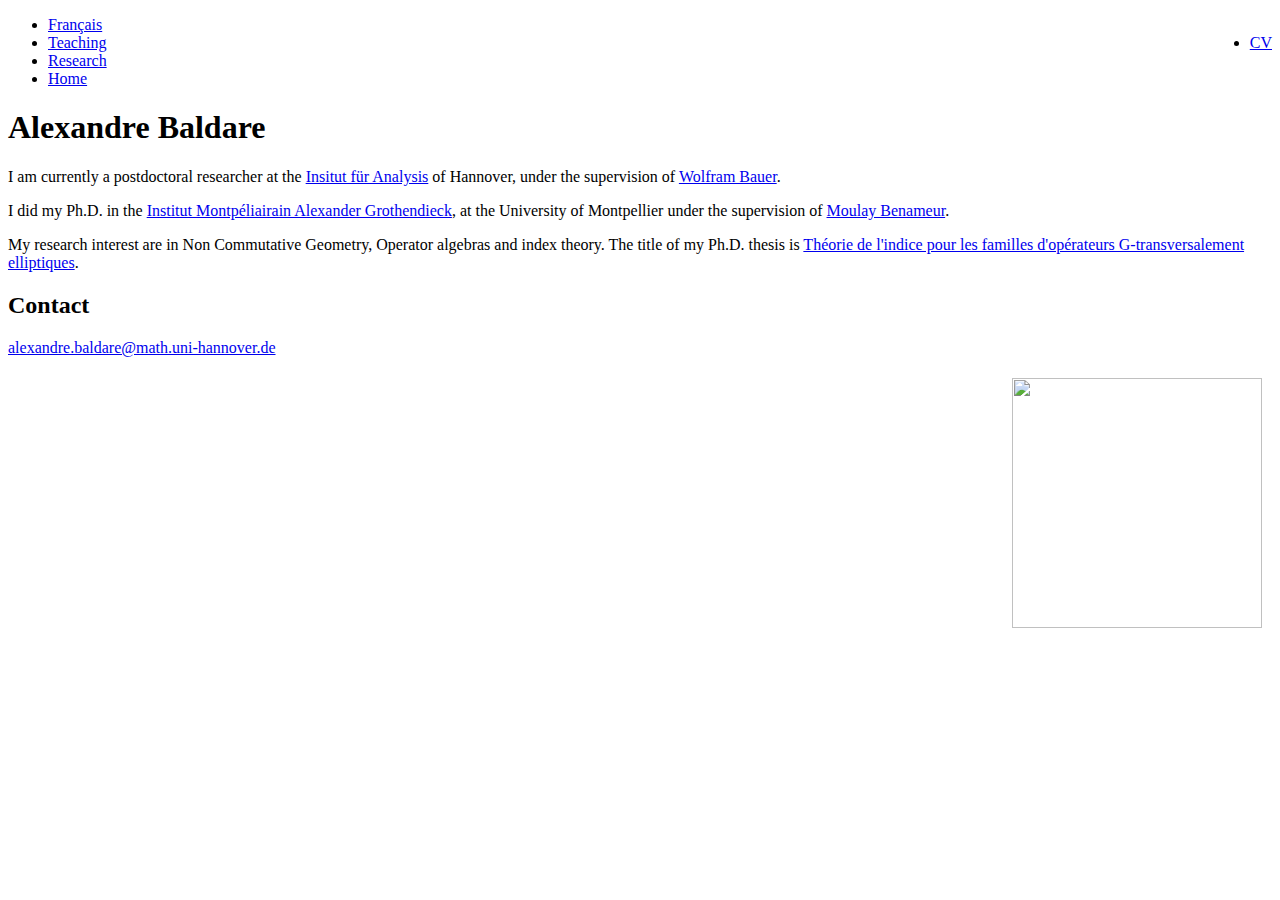
==== index.html @ 6e3d9e6a "Add files via upload" ====
<!DOCTYPE html>
<html>
  <head>
	<meta name="description" content="Alexandre Baldare">
	<meta name="keywords" content="alexandre,baldare,alexandre baldare,mathematics,math�matiques,index,index theory,famillies,famille,operators,op�rateurs,G-transversalement,G,g transversalement,G transversallement,G transversally,g transversally,G-transversally,elliptic,elliptiques,kk theory,kk-theory,kk theorie,kk-theorie,cohomology,cohomologie,equivariant,�quivariante,university,universit�,montpellier,research,um,phd,science,imag,institut,montpellierain,alexander,grothendieck,metz,institut, �lie,cartan,lorraine">
	<meta charset="utf-8" />
	<link rel="stylesheet" href="style1.css" />
        <title>Alexandre Baldare</title>
	<meta name="google-site-verification" content="GurIy-MDSCycNbr80-XSG44dPcOW5CdZET6uozqUIeA" />
	<meta name="viewport" content="width=device-width">
  </head>


  <body>
	<header>	
		<ul>
			<li><a href="home_french.html">Fran&ccedil;ais</a></li>
			<li style="float:right"><a class="active" href="CV.html">CV</a></li>
  			<li><a href="Teaching.html">Teaching</a></li>
			<li><a href="Research.html">Research</a></li>
			<li><a href="index.html">Home</a></li>
  			
		</ul>
	</header>
	<body id="wrapper_body">
		  
			<div id="colonne1"> 
				<h1 id="title"> Alexandre Baldare </h1> 
					<p> I am currently a postdoctoral researcher at the <a href="https://www.analysis.uni-hannover.de/1.html?&L=1">Insitut f&uuml;r Analysis</a> of Hannover, under the supervision of <a href="https://www.analysis.uni-hannover.de/bauer.html?&L=1"> Wolfram Bauer<a>.</p>
					<p> I did my Ph.D. in the <a href="https://imag.edu.umontpellier.fr/">Institut Montp&eacute;liairain Alexander Grothendieck</a>, at the University of Montpellier under the supervision of <a href="http://imag.umontpellier.fr/~benameur/"> Moulay Benameur<a>.    <p>
					<p> My research interest are in Non Commutative Geometry, Operator algebras and index theory. The title of my Ph.D. thesis is <a href="https://tel.archives-ouvertes.fr/tel-01843055/document"> Th&eacute;orie de l'indice pour les familles d'op&eacute;rateurs G-transversalement elliptiques</a>.    <p>
				<h2>Contact</h2>
					<p><a href="mailto:alexandre.baldare@math.uni-hannover.de">alexandre.baldare&#64;math.uni-hannover.de<a></p>
			</div>
			<div id="colonne2">
			<h1></h1>
				<img class="right"
    				src="photo.png" 
    				alt=""
    				height="250px" 
    				width="250px"
				style="float:right;margin:0 10px 0 20px;" 
				/>
				
			</div>
			        


		
  </body>
</html>
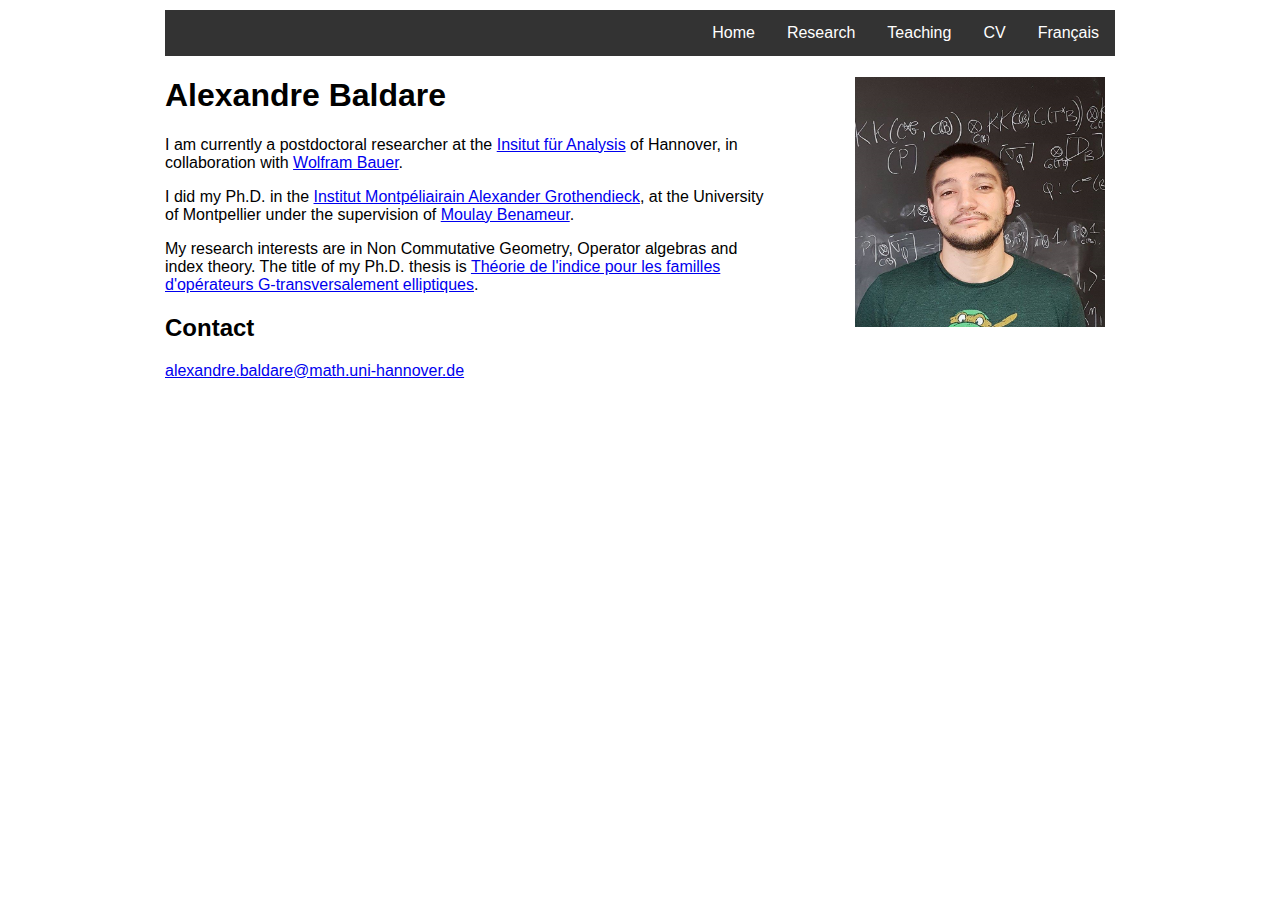
==== commit 2567203d: "Add files via upload" ====
--- a/index.html
+++ b/index.html
@@ -6,8 +6,9 @@
 	<meta charset="utf-8" />
 	<link rel="stylesheet" href="style1.css" />
         <title>Alexandre Baldare</title>
-	<meta name="google-site-verification" content="GurIy-MDSCycNbr80-XSG44dPcOW5CdZET6uozqUIeA" />
+	<meta name="google-site-verification" content="hHhQT9bAXY_EvpQDJRGvdY_ip_98D-aminOTPSBkbpA" />
 	<meta name="viewport" content="width=device-width">
+	<link rel="canonical" href="https://baldare.github.io/baldarealexandre/" />
   </head>
 
 
@@ -26,9 +27,9 @@
 		  
 			<div id="colonne1"> 
 				<h1 id="title"> Alexandre Baldare </h1> 
-					<p> I am currently a postdoctoral researcher at the <a href="https://www.analysis.uni-hannover.de/1.html?&L=1">Insitut f&uuml;r Analysis</a> of Hannover, under the supervision of <a href="https://www.analysis.uni-hannover.de/bauer.html?&L=1"> Wolfram Bauer<a>.</p>
+					<p> I am currently a postdoctoral researcher at the <a href="https://www.analysis.uni-hannover.de/en/">Insitut f&uuml;r Analysis</a> of Hannover, in collaboration with <a href="https://www.analysis.uni-hannover.de/en/institute/people/professor-wolfram-bauer/"> Wolfram Bauer<a>.</p>
 					<p> I did my Ph.D. in the <a href="https://imag.edu.umontpellier.fr/">Institut Montp&eacute;liairain Alexander Grothendieck</a>, at the University of Montpellier under the supervision of <a href="http://imag.umontpellier.fr/~benameur/"> Moulay Benameur<a>.    <p>
-					<p> My research interest are in Non Commutative Geometry, Operator algebras and index theory. The title of my Ph.D. thesis is <a href="https://tel.archives-ouvertes.fr/tel-01843055/document"> Th&eacute;orie de l'indice pour les familles d'op&eacute;rateurs G-transversalement elliptiques</a>.    <p>
+					<p> My research interests are in Non Commutative Geometry, Operator algebras and index theory. The title of my Ph.D. thesis is <a href="https://tel.archives-ouvertes.fr/tel-01843055/document"> Th&eacute;orie de l'indice pour les familles d'op&eacute;rateurs G-transversalement elliptiques</a>.    <p>
 				<h2>Contact</h2>
 					<p><a href="mailto:alexandre.baldare@math.uni-hannover.de">alexandre.baldare&#64;math.uni-hannover.de<a></p>
 			</div>
--- a/style1.css
+++ b/style1.css
@@ -0,0 +1,47 @@
+body{
+  font-family: "Helvetica",Arial,sans-serif;
+  font-size: medium;
+  background-color: white;
+  /*border:100px solid black;*/
+  padding:10px;
+
+}
+#wrapper_body { 
+  width: 950px;
+  margin: auto;
+}
+ul {
+  list-style-type: none;
+  margin: 0;
+  padding: 0;
+  overflow: hidden;
+  background-color: #333;
+}
+
+li {
+  float: right;
+}
+
+li a {
+  display: block;
+  color: white;
+  text-align: center;
+  padding: 14px 16px;
+  text-decoration: none;
+}
+div#colonne1 {
+	float: left;
+	width: 600px;
+}
+div#colonne2 {
+	float: right;
+	width: 300px;
+}
+div#colonneA {
+	float: left;
+	width: 150px;
+}
+div#colonneB {
+	float: right;
+	width: 800px;
+}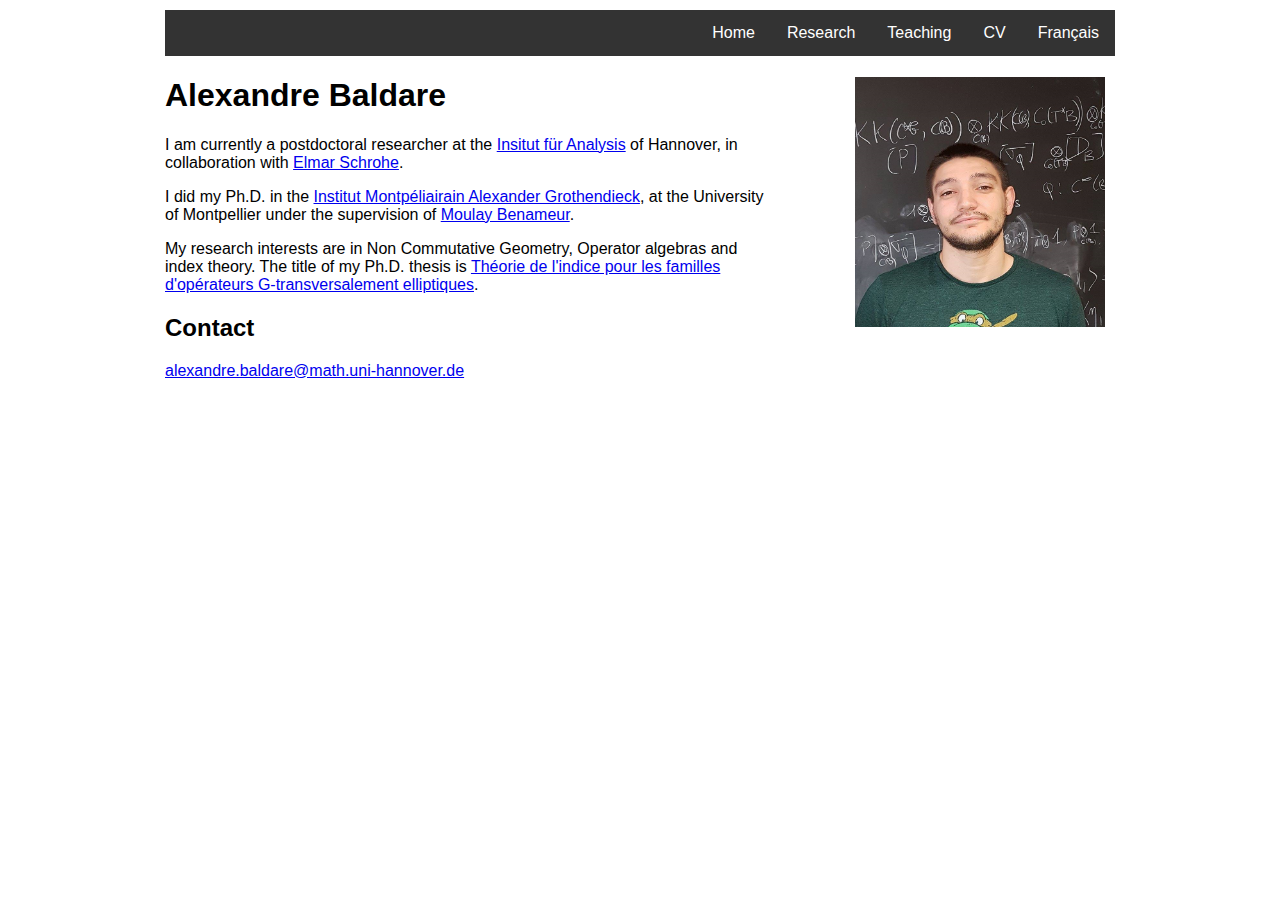
==== commit fca86ad0: "Add files via upload" ====
--- a/index.html
+++ b/index.html
@@ -8,7 +8,7 @@
         <title>Alexandre Baldare</title>
 	<meta name="google-site-verification" content="hHhQT9bAXY_EvpQDJRGvdY_ip_98D-aminOTPSBkbpA" />
 	<meta name="viewport" content="width=device-width">
-	<link rel="canonical" href="https://baldare.github.io/baldarealexandre/" />
+	<link rel="canonical" href="https://baldare.github.io/Baldare.Alexandre/" />
   </head>
 
 
@@ -27,7 +27,7 @@
 		  
 			<div id="colonne1"> 
 				<h1 id="title"> Alexandre Baldare </h1> 
-					<p> I am currently a postdoctoral researcher at the <a href="https://www.analysis.uni-hannover.de/en/">Insitut f&uuml;r Analysis</a> of Hannover, in collaboration with <a href="https://www.analysis.uni-hannover.de/en/institute/people/professor-wolfram-bauer/"> Wolfram Bauer<a>.</p>
+					<p> I am currently a postdoctoral researcher at the <a href="https://www.analysis.uni-hannover.de/en/">Insitut f&uuml;r Analysis</a> of Hannover, in collaboration with <a href="https://www.analysis.uni-hannover.de/de/schrohe/"> Elmar Schrohe<a>.</p>
 					<p> I did my Ph.D. in the <a href="https://imag.edu.umontpellier.fr/">Institut Montp&eacute;liairain Alexander Grothendieck</a>, at the University of Montpellier under the supervision of <a href="http://imag.umontpellier.fr/~benameur/"> Moulay Benameur<a>.    <p>
 					<p> My research interests are in Non Commutative Geometry, Operator algebras and index theory. The title of my Ph.D. thesis is <a href="https://tel.archives-ouvertes.fr/tel-01843055/document"> Th&eacute;orie de l'indice pour les familles d'op&eacute;rateurs G-transversalement elliptiques</a>.    <p>
 				<h2>Contact</h2>
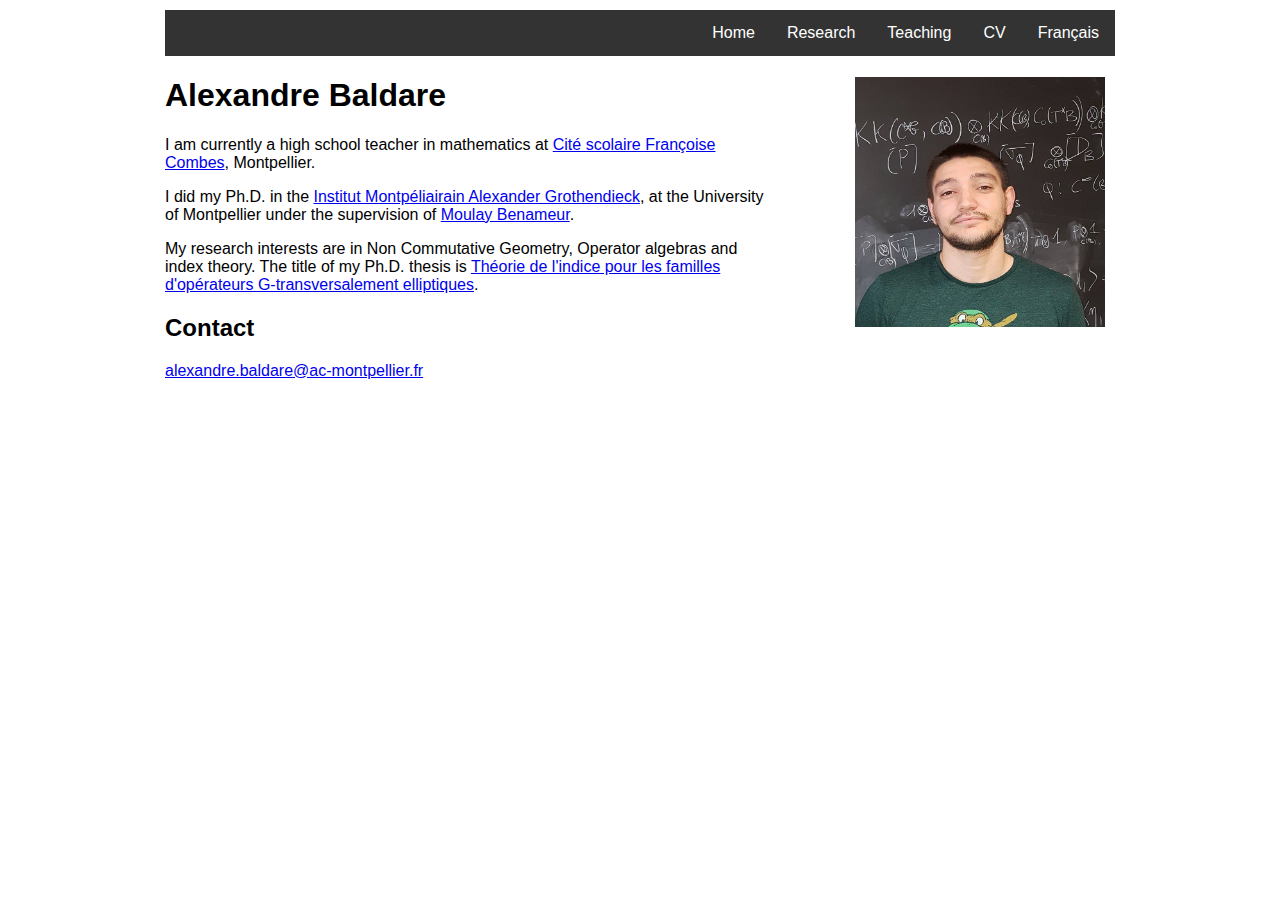
==== commit 5c64cee1: "Add files via upload" ====
--- a/index.html
+++ b/index.html
@@ -27,11 +27,11 @@
 		  
 			<div id="colonne1"> 
 				<h1 id="title"> Alexandre Baldare </h1> 
-					<p> I am currently a postdoctoral researcher at the <a href="https://www.analysis.uni-hannover.de/en/">Insitut f&uuml;r Analysis</a> of Hannover, in collaboration with <a href="https://www.analysis.uni-hannover.de/de/schrohe/"> Elmar Schrohe<a>.</p>
+					<p> I am currently a high school teacher in mathematics at <a href="https://francoise-combes.mon-ent-occitanie.fr/">Cit&eacute scolaire Fran&#231;oise Combes</a>, Montpellier.</p>
 					<p> I did my Ph.D. in the <a href="https://imag.edu.umontpellier.fr/">Institut Montp&eacute;liairain Alexander Grothendieck</a>, at the University of Montpellier under the supervision of <a href="http://imag.umontpellier.fr/~benameur/"> Moulay Benameur<a>.    <p>
 					<p> My research interests are in Non Commutative Geometry, Operator algebras and index theory. The title of my Ph.D. thesis is <a href="https://tel.archives-ouvertes.fr/tel-01843055/document"> Th&eacute;orie de l'indice pour les familles d'op&eacute;rateurs G-transversalement elliptiques</a>.    <p>
 				<h2>Contact</h2>
-					<p><a href="mailto:alexandre.baldare@math.uni-hannover.de">alexandre.baldare&#64;math.uni-hannover.de<a></p>
+					<p><a href="mailto:alexandre.baldare@ac-montpellier.fr">alexandre.baldare&#64;ac-montpellier.fr<a></p>
 			</div>
 			<div id="colonne2">
 			<h1></h1>
